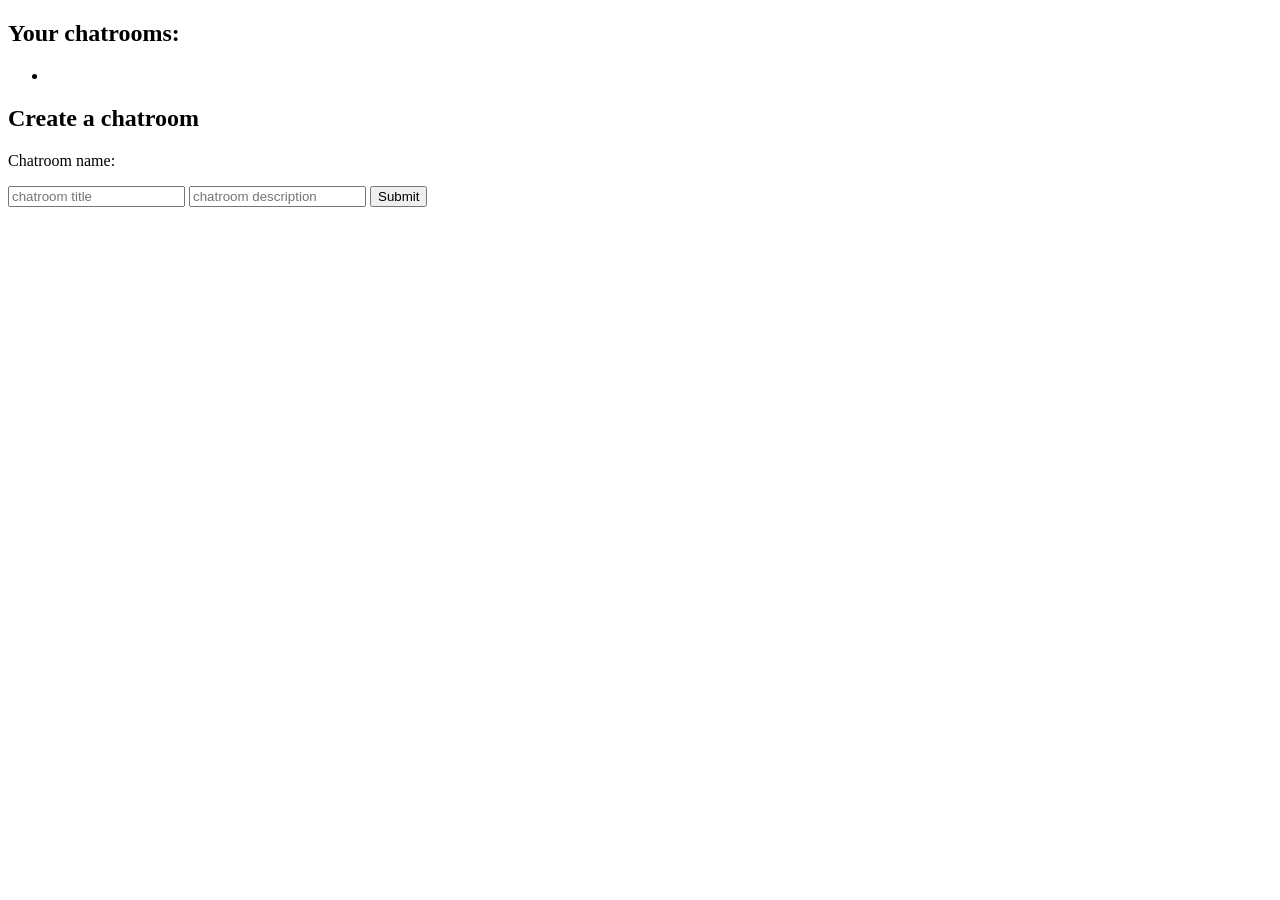
==== src/main/resources/templates/index.html @ 03834abe "rearranged project to root folder" ====
<!DOCTYPE html>
<html xmlns="http://www.w3.org/1999/xhtml" xmlns:th="http://www.thymeleaf.org">
    <head lang="en">
        <title>ChatApp</title>
        <meta charset="UTF-8" />
        <link href="../../static/css/bootstrap.css" th:href="@{/static/css/bootstrap.css}" rel="stylesheet" type="text/css" />
        <link href="../../static/css/style.css" th:href="@{/static/css/style.css}" rel="stylesheet" type="text/css" />
        <meta name="viewport" content="width=device-width, initial-scale=1"/>
    </head>
    <body>
        <div th:replace="fragments/header :: header"></div>

        <div class="container-fluid">
            <p th:text="${welcomeMessage}"></p>

            <h2>Your chatrooms:</h2>
            <div th:each="chatroom : ${chatrooms}">
                <ul>
                    <li>
                        <a th:text="${chatroom.title}" th:href="@{|/chatrooms/${chatroom.id}|}"></a>
                    </li>
                </ul>
            </div>

            <h2>Create a chatroom</h2>
            <form th:action="@{/chatrooms}" method="POST">
                <p>Chatroom name:</p>
                <input type="text" name="title" placeholder="chatroom title"/> 
                <input type="text" name="description" placeholder="chatroom description"/>
                <input type="submit" name="Start chatting!"/>            
            </form>

            <div style="visibility: hidden">
                <h2>Your friends:</h2>
                <div th:each="friend : ${friends}">
                    <ul>
                        <li>
                            <p th:text="${friend.username}"></p>
                        </li>
                    </ul>

                </div>
                <h2>Add a friend</h2>
                <p th:text="${friendingMessage}"></p>
                <form th:action="@{/friend}" method="POST">
                    <input type="text" name="username" placeholder="enter username"/> 
                    <input type="submit" name="Start chatting!"/>            
                </form>
            </div>
        </div>
    </body>
</html>
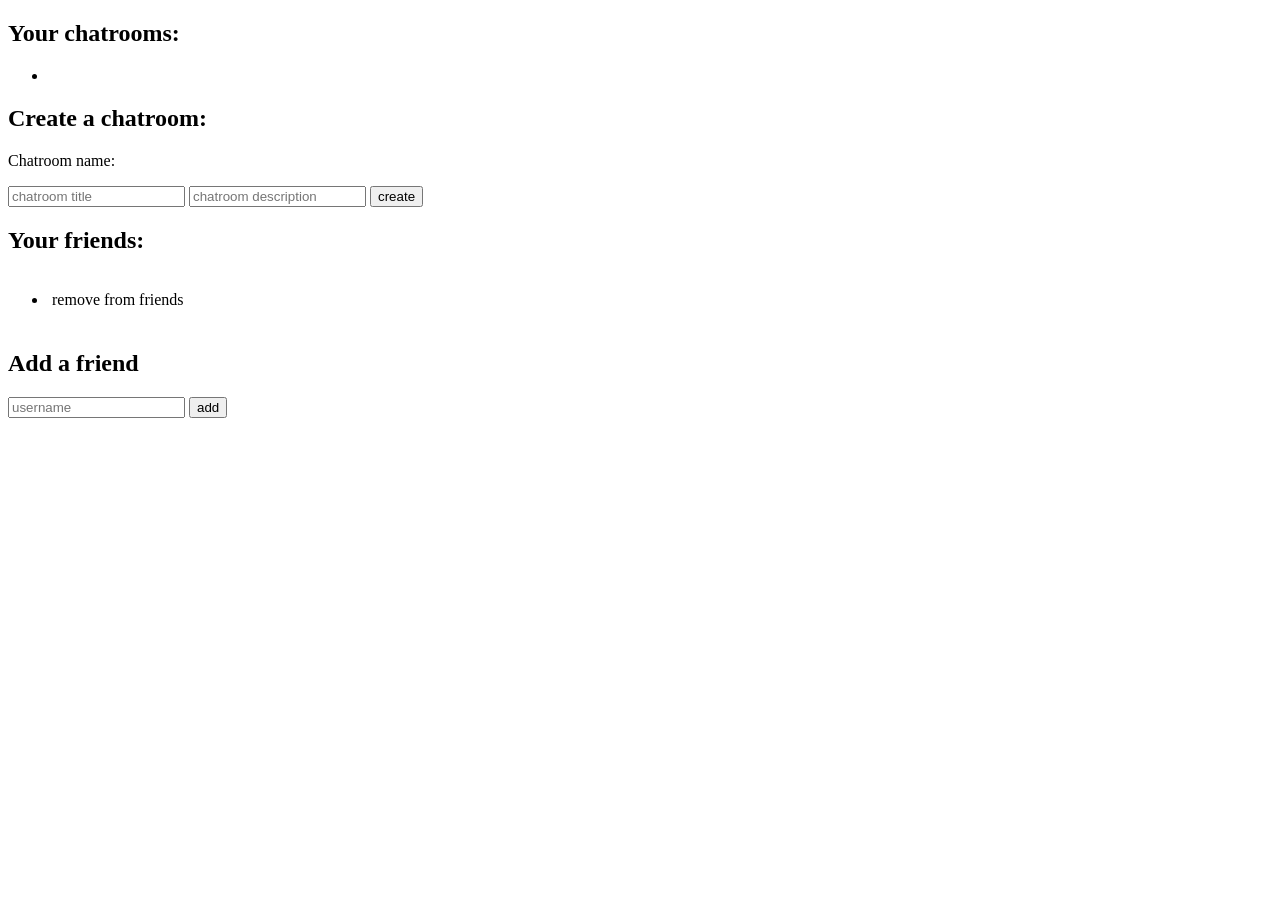
==== commit 443c5501: "Added friends and better tests for signup validation" ====
--- a/src/main/resources/templates/index.html
+++ b/src/main/resources/templates/index.html
@@ -1,7 +1,7 @@
 <!DOCTYPE html>
 <html xmlns="http://www.w3.org/1999/xhtml" xmlns:th="http://www.thymeleaf.org">
     <head lang="en">
-        <title>ChatApp</title>
+        <title>JustAWebChat</title>
         <meta charset="UTF-8" />
         <link href="../../static/css/bootstrap.css" th:href="@{/static/css/bootstrap.css}" rel="stylesheet" type="text/css" />
         <link href="../../static/css/style.css" th:href="@{/static/css/style.css}" rel="stylesheet" type="text/css" />
@@ -22,20 +22,28 @@
                 </ul>
             </div>
 
-            <h2>Create a chatroom</h2>
+            <h2>Create a chatroom:</h2>
             <form th:action="@{/chatrooms}" method="POST">
                 <p>Chatroom name:</p>
                 <input type="text" name="title" placeholder="chatroom title"/> 
                 <input type="text" name="description" placeholder="chatroom description"/>
-                <input type="submit" name="Start chatting!"/>            
+                <input type="submit" name="Start chatting!" value="create"/>            
             </form>
 
-            <div style="visibility: hidden">
+            <div>
                 <h2>Your friends:</h2>
-                <div th:each="friend : ${friends}">
-                    <ul>
+                <div th:each="friend : ${friends}"  >
+                    <ul class="list-group">
                         <li>
-                            <p th:text="${friend.username}"></p>
+                            <p style="display: inline-block" th:text="${friend.username}"></p>
+                                <a class="btn btn-xs text-danger" 
+                                        onclick="document.getElementById('remove-friend-form').submit()">
+                                    remove from friends
+                                </a>
+                            <form  style="visibility: hidden" id ="remove-friend-form" 
+                                   method="POST" th:action="@{|/remove-friend/${friend.username}|}">
+                                <input type="submit" value="remove"/>
+                            </form>
                         </li>
                     </ul>
 
@@ -43,8 +51,8 @@
                 <h2>Add a friend</h2>
                 <p th:text="${friendingMessage}"></p>
                 <form th:action="@{/friend}" method="POST">
-                    <input type="text" name="username" placeholder="enter username"/> 
-                    <input type="submit" name="Start chatting!"/>            
+                    <input type="text" name="username" placeholder="username"/> 
+                    <input type="submit" value="add"/>            
                 </form>
             </div>
         </div>
